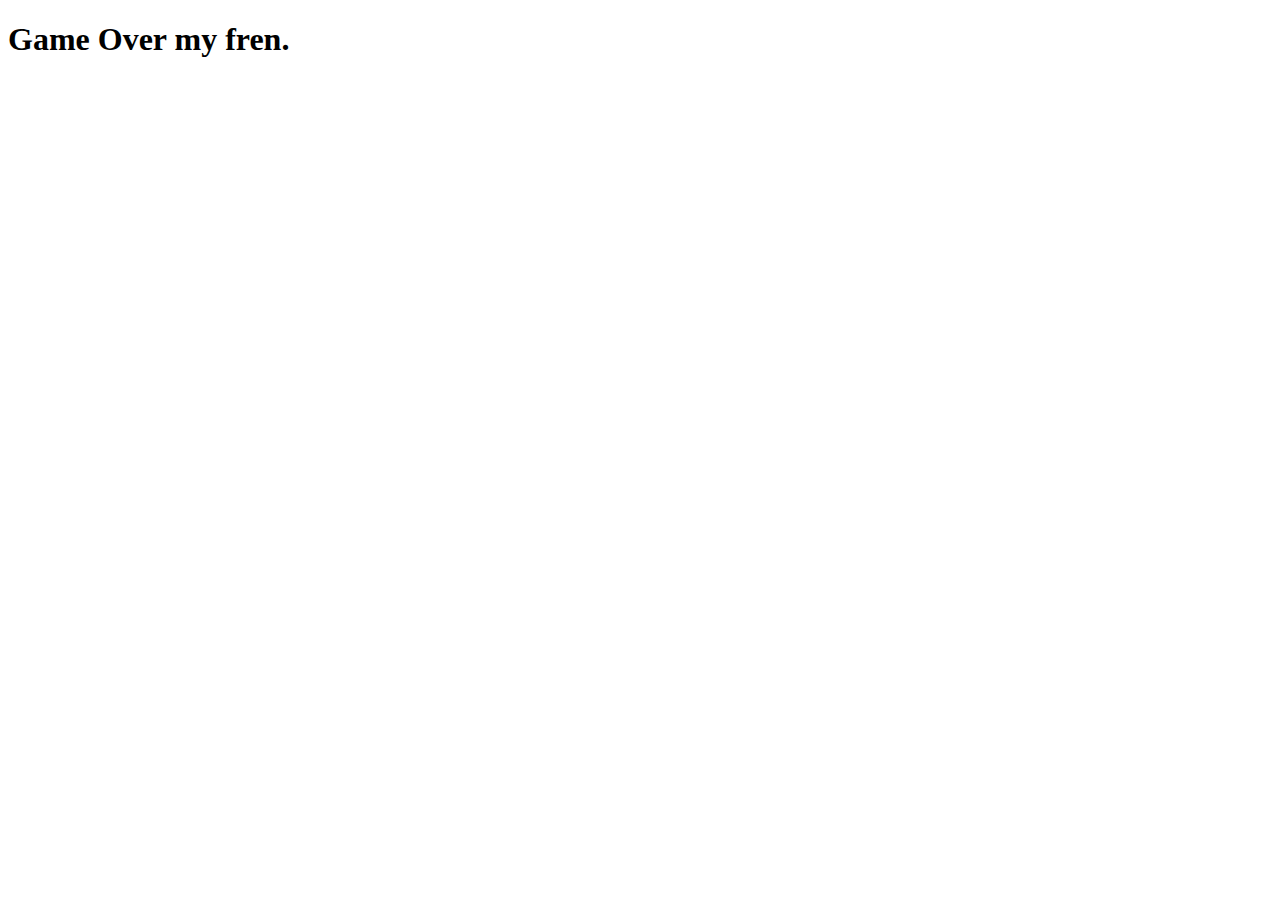
==== index.html @ 92922009 "copy as Luis ver" ====
<!DOCTYPE html>
<html lang="en">
  <head>
    <meta charset="UTF-8" />
    <meta http-equiv="X-UA-Compatible" content="IE=edge" />
    <meta name="viewport" content="width=device-width, initial-scale=1.0" />
    <title>OOP Game - Gameover</title>
  </head>
  <body>
    <h1>Game Over my fren.</h1>
  </body>
</html>
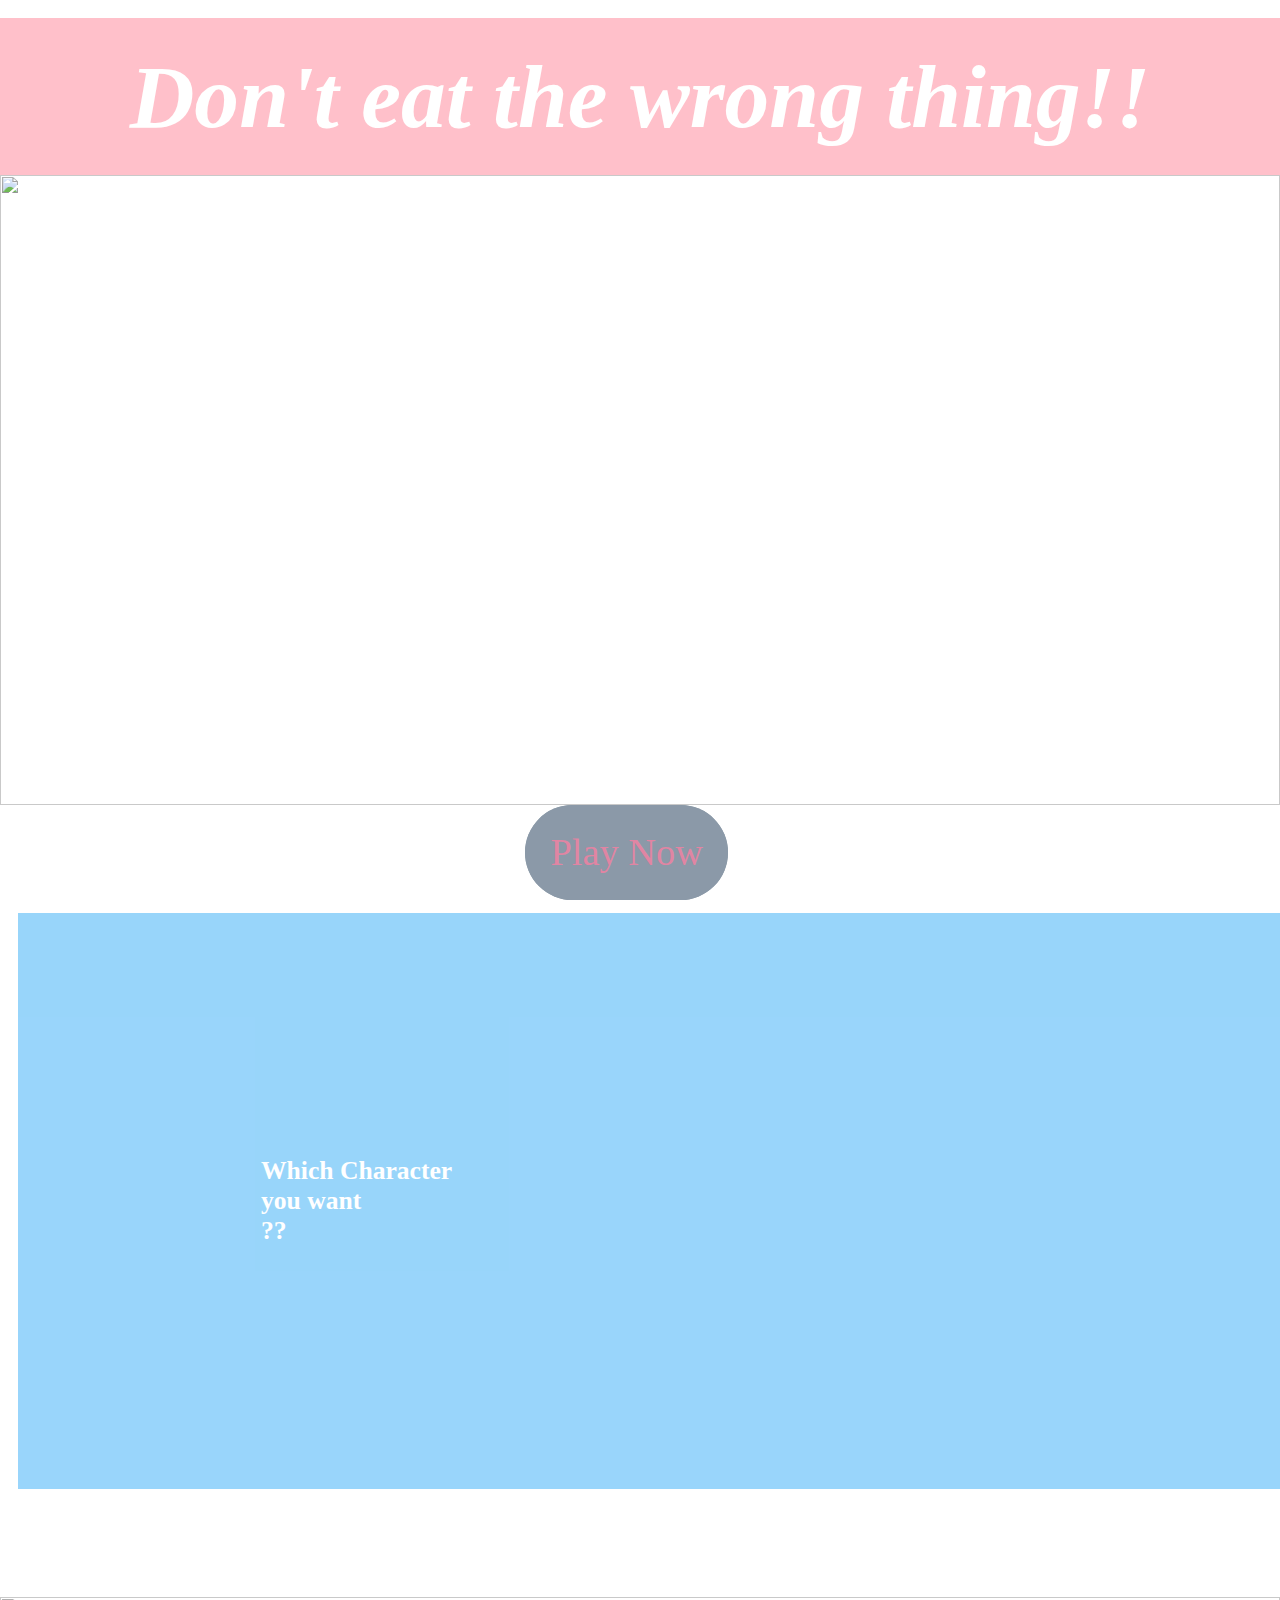
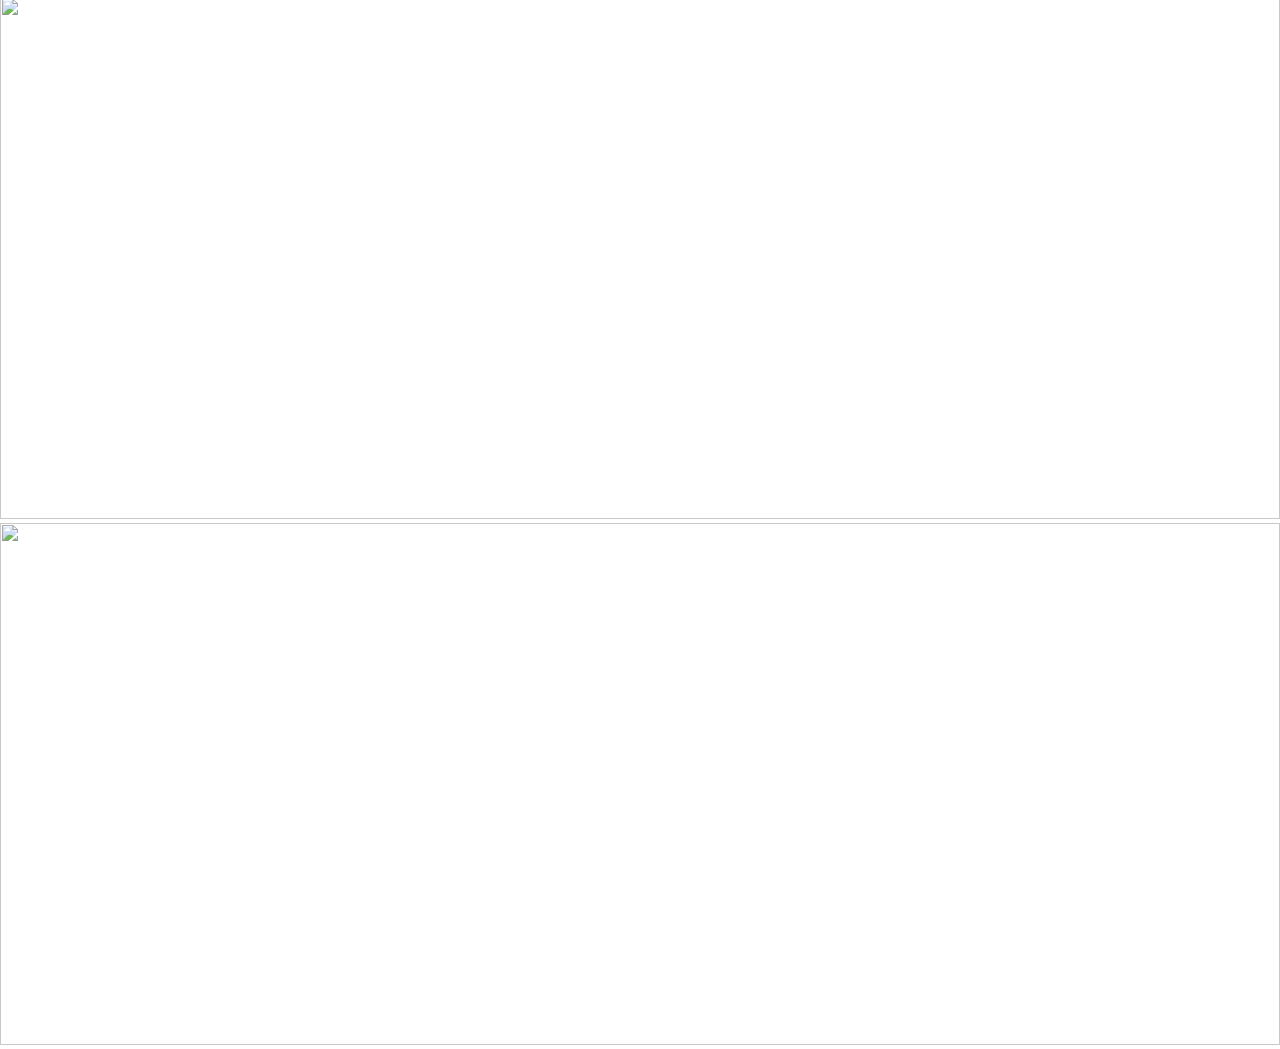
==== commit b7fe7a66: "Rename index.html" ====
--- a/index.html
+++ b/index.html
@@ -4,9 +4,36 @@
     <meta charset="UTF-8" />
     <meta http-equiv="X-UA-Compatible" content="IE=edge" />
     <meta name="viewport" content="width=device-width, initial-scale=1.0" />
-    <title>OOP Game - Gameover</title>
+    <title>Eating Game</title>
+    <link rel="stylesheet" href="./css/start.css" />
   </head>
+
   <body>
-    <h1>Game Over my fren.</h1>
+    <h1>Don't eat the wrong thing!!</h1>
+    <img src="./src/img/che1.gif" >
+
+    <div class="leftContainer">
+      <h2>Which Character
+        <br>
+        you want
+        <br>
+        ??
+      </h2>
+      
+      
+</div>
+<div class="container">
+  <div class="sections"></div>
+        <a  href="./girlgame.html"> Play Now</a>
+        <img class="imgA" src="./src/img/girl2.jpg" >
+<br>
+<div class="sections"></div>
+        <a href="./boygame.html"> Play Now</a>
+        <img class="imgA" src="./src/img/boy2.jpg">
+      </div>
+    </div>
+
+    <script src="./js/play.js"></script>
+
   </body>
 </html>
--- a/css/start.css
+++ b/css/start.css
@@ -0,0 +1,66 @@
+body {
+  margin: 0;
+  padding: 0;
+  background-repeat: no-repeat;
+  background-size: cover;
+  opacity: 0.85;
+  display: flex;
+  flex-direction: column;
+}
+
+h1 {
+  color: white;
+  padding: 3vh;
+  font-size: 7vw;
+  font-style: oblique;
+  text-align: center;
+  background-color: lightpink;
+  margin-top: 2vh;
+  margin-bottom: 0vh;
+}
+h2 {
+  font-family: "Alexandria";
+  background-color: lightskyblue;
+  color: white;
+  font-size: 2vw;
+  text-align: left;
+  margin: 10vh auto;
+  width: 95vw;
+  padding: 27vh;
+}
+.leftContainer {
+  display: flex;
+  flex-direction: column;
+  width: 100vw;
+  margin-left: 3 vw;
+  padding: 2vh;
+  border-radius: 100vh;
+}
+
+a {
+  display: flex;
+  position: absolute;
+  text-align: center;
+  bottom: 0vh;
+  left: 41vw;
+  justify-content: end;
+  text-decoration: none;
+  color: palevioletred;
+  background-color: lightslategrey;
+  padding: 2vw;
+  font-size: 3vw;
+  border-radius: 15vw;
+}
+a:hover {
+  color: grey;
+  background-color: lightskyblue;
+}
+img {
+  height: 70vh;
+  width: 100vw;
+}
+
+.imgA {
+  height: 58vh;
+  width: 100vw;
+}
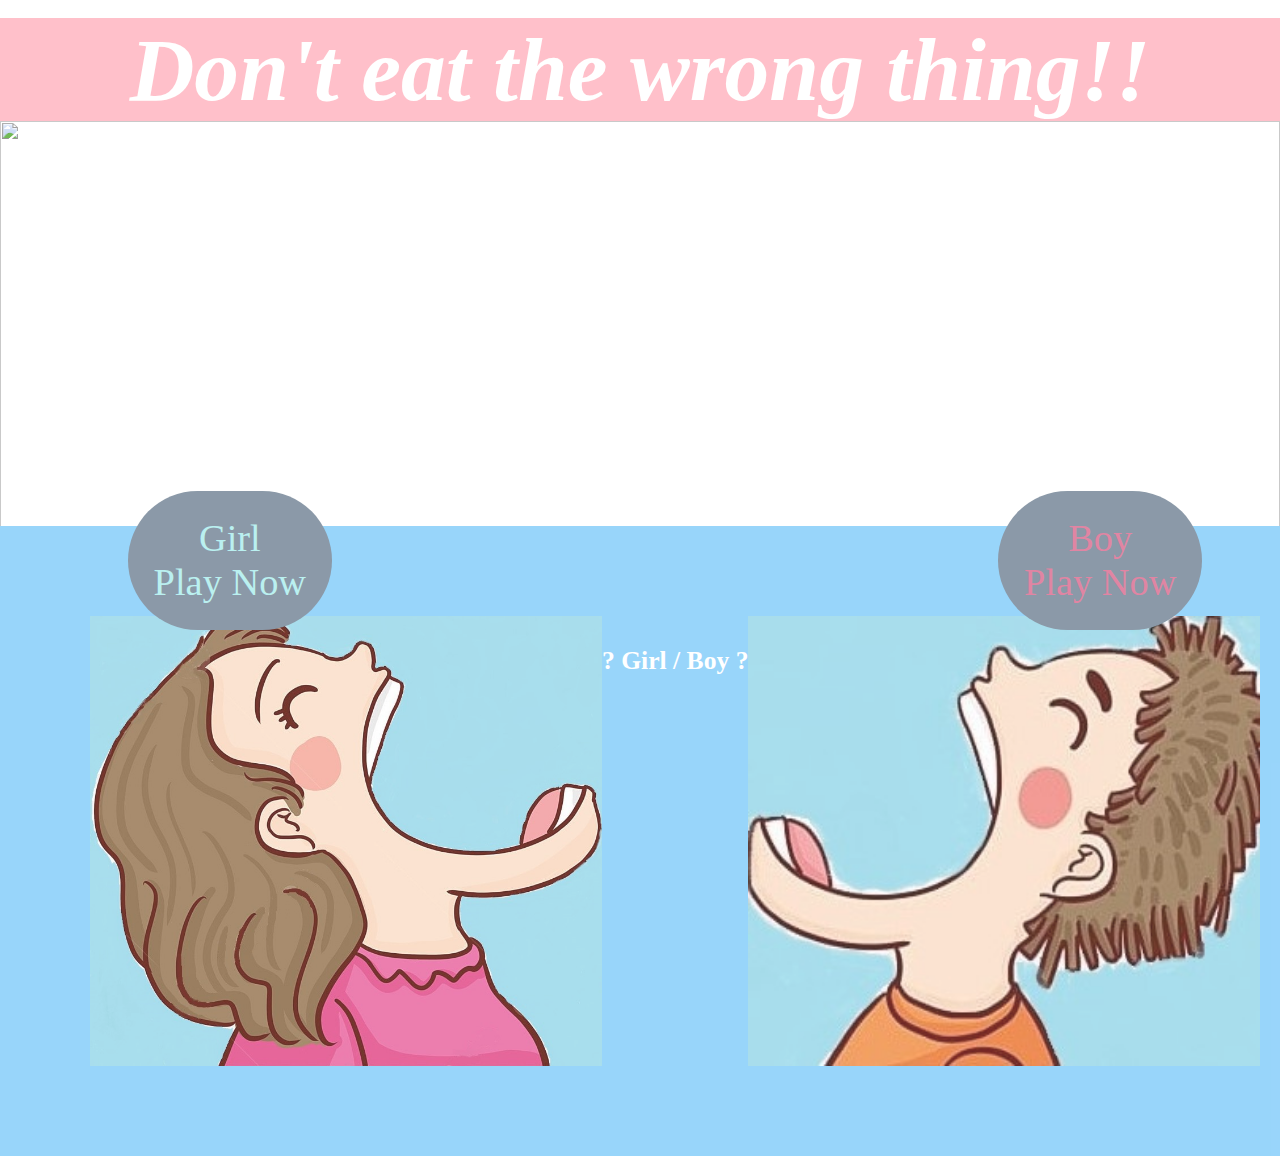
==== commit decff073: "create 2 players" ====
--- a/index.html
+++ b/index.html
@@ -5,34 +5,38 @@
     <meta http-equiv="X-UA-Compatible" content="IE=edge" />
     <meta name="viewport" content="width=device-width, initial-scale=1.0" />
     <title>Eating Game</title>
-    <link rel="stylesheet" href="./css/start.css" />
+    <link rel="stylesheet" href="./css/index.css" />
   </head>
 
   <body>
     <h1>Don't eat the wrong thing!!</h1>
     <img src="./src/img/che1.gif" >
 
-    <div class="leftContainer">
-      <h2>Which Character
+  
+      <h2>
+        <img class="imgA" src="./src/img/girl4.jpg" >
+        <br>? Girl / Boy ?
         <br>
-        you want
-        <br>
-        ??
-      </h2>
-      
-      
+        <img class="imgA" src="./src/img/boy5.jpg">
+        
+    
+      </h2>   
 </div>
-<div class="container">
+
+<div class="rightContainer">
   <div class="sections"></div>
-        <a  href="./girlgame.html"> Play Now</a>
-        <img class="imgA" src="./src/img/girl2.jpg" >
-<br>
+  
+  <br>
+        <a class="Girl" href="./girlgame.html"> Girl<br>Play Now</a>
+       
+</div>
 <div class="sections"></div>
-        <a href="./boygame.html"> Play Now</a>
-        <img class="imgA" src="./src/img/boy2.jpg">
+
+        <a class="Boy"href="./boygame.html"> Boy <br>Play Now</a>
+        
       </div>
     </div>
-
+  
     <script src="./js/play.js"></script>
 
   </body>
--- a/css/index.css
+++ b/css/index.css
@@ -0,0 +1,90 @@
+body {
+  margin: 0;
+  padding: 0;
+  background-repeat: no-repeat;
+  background-size: cover;
+  opacity: 0.85;
+  display: flex;
+  flex-direction: column;
+}
+
+h1 {
+  color: white;
+  padding: -10vh;
+  font-size: 7vw;
+  font-style: oblique;
+  text-align: center;
+  background-color: lightpink;
+  margin-top: 2vh;
+  margin-bottom: 0vh;
+}
+h2 {
+  background-color: lightskyblue;
+  color: white;
+  font-size: 2vw;
+  margin: -5vh auto;
+  width: 98vw;
+  padding: 10vh;
+  display: flex;
+  flex-direction: row;
+}
+
+.Girl {
+  display: flex;
+  position: absolute;
+  text-align: center;
+  bottom: 10vh;
+  left: -40vw;
+  justify-content: end;
+  text-decoration: none;
+  color: paleturquoise;
+  background-color: lightslategrey;
+  padding: 2vw;
+  font-size: 3vw;
+  border-radius: 15vw;
+}
+.Boy {
+  display: flex;
+  position: absolute;
+  text-align: center;
+  bottom: 30vh;
+  left: 78vw;
+  justify-content: end;
+  text-decoration: none;
+  color: palevioletred;
+  background-color: lightslategrey;
+  padding: 2vw;
+  font-size: 3vw;
+  border-radius: 15vw;
+}
+
+.Boy:hover {
+  color: grey;
+  background-color: lightskyblue;
+}
+.Girl:hover {
+  color: grey;
+  background-color: lightpink;
+}
+img {
+  height: 50vh;
+  width: 100vw;
+}
+
+.imgA {
+  height: 50vh;
+  width: 40vw;
+}
+.rightContainer {
+  position: absolute;
+  display: flexbox;
+  flex-direction: row;
+  right: 0vw;
+  bottom: 20vh;
+  width: 50vw;
+  height: 50vh;
+  flex-direction: row;
+}
+.sections {
+  position: absolute;
+}
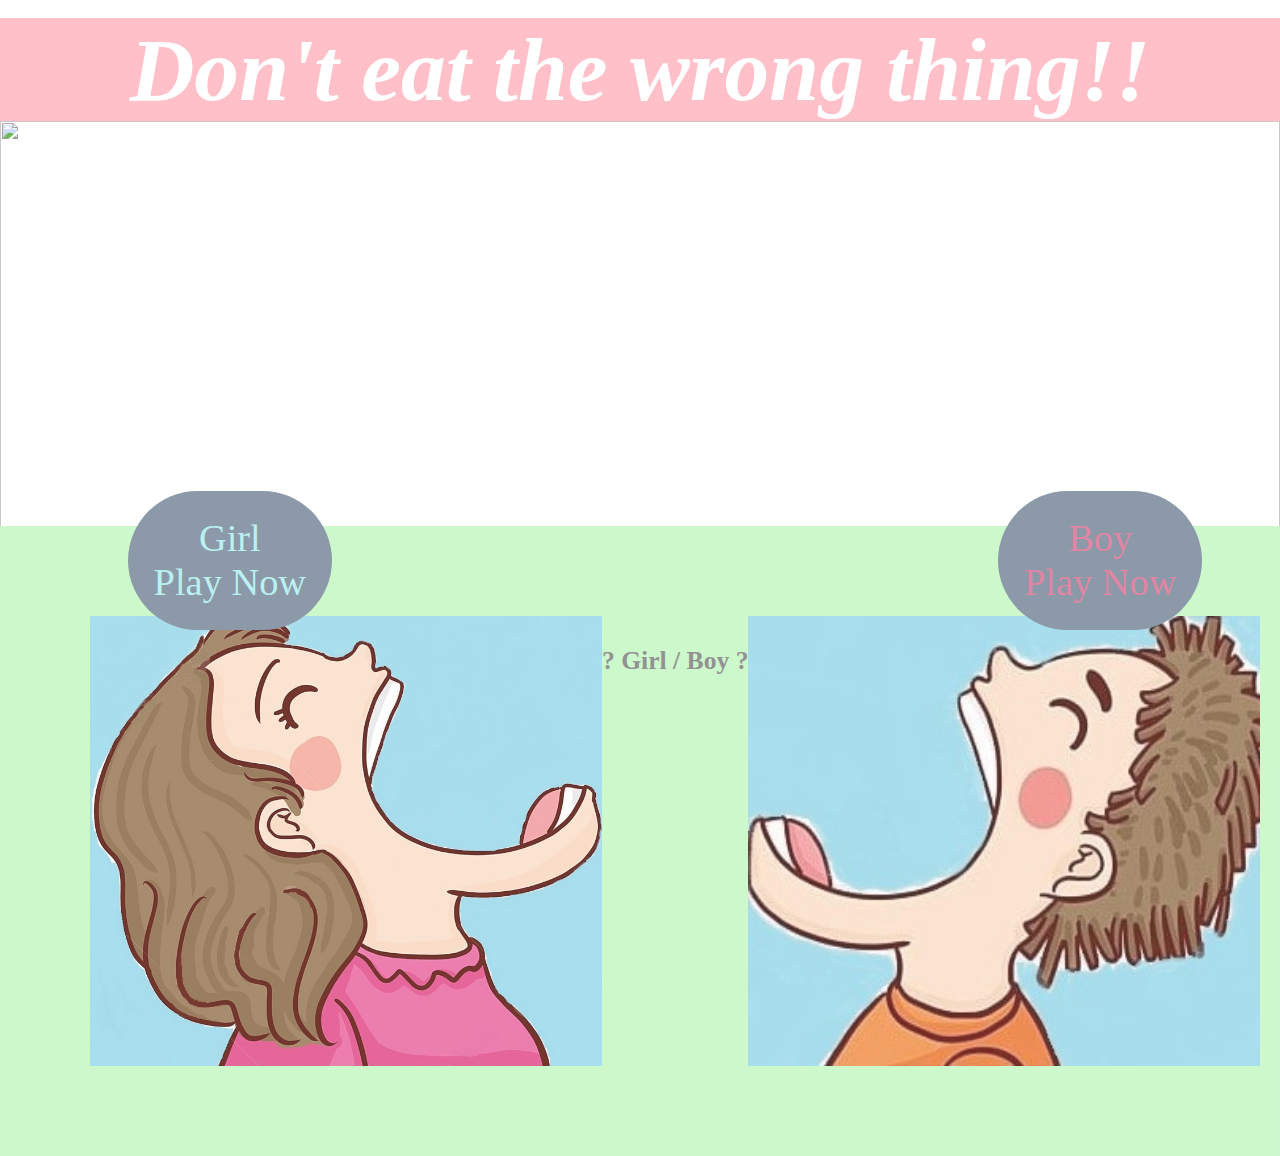
==== commit a2d7e2b1: "Last edit" ====
--- a/index.html
+++ b/index.html
@@ -38,6 +38,6 @@
     </div>
   
     <script src="./js/play.js"></script>
-
+    <script src="./js/game.js"></script>
   </body>
 </html>
--- a/css/index.css
+++ b/css/index.css
@@ -19,8 +19,8 @@
   margin-bottom: 0vh;
 }
 h2 {
-  background-color: lightskyblue;
-  color: white;
+  background-color: rgb(196, 247, 196);
+  color: grey;
   font-size: 2vw;
   margin: -5vh auto;
   width: 98vw;
@@ -43,6 +43,10 @@
   font-size: 3vw;
   border-radius: 15vw;
 }
+.Girl:hover {
+  color: grey;
+  background-color: lightpink;
+}
 .Boy {
   display: flex;
   position: absolute;
@@ -62,10 +66,7 @@
   color: grey;
   background-color: lightskyblue;
 }
-.Girl:hover {
-  color: grey;
-  background-color: lightpink;
-}
+
 img {
   height: 50vh;
   width: 100vw;
